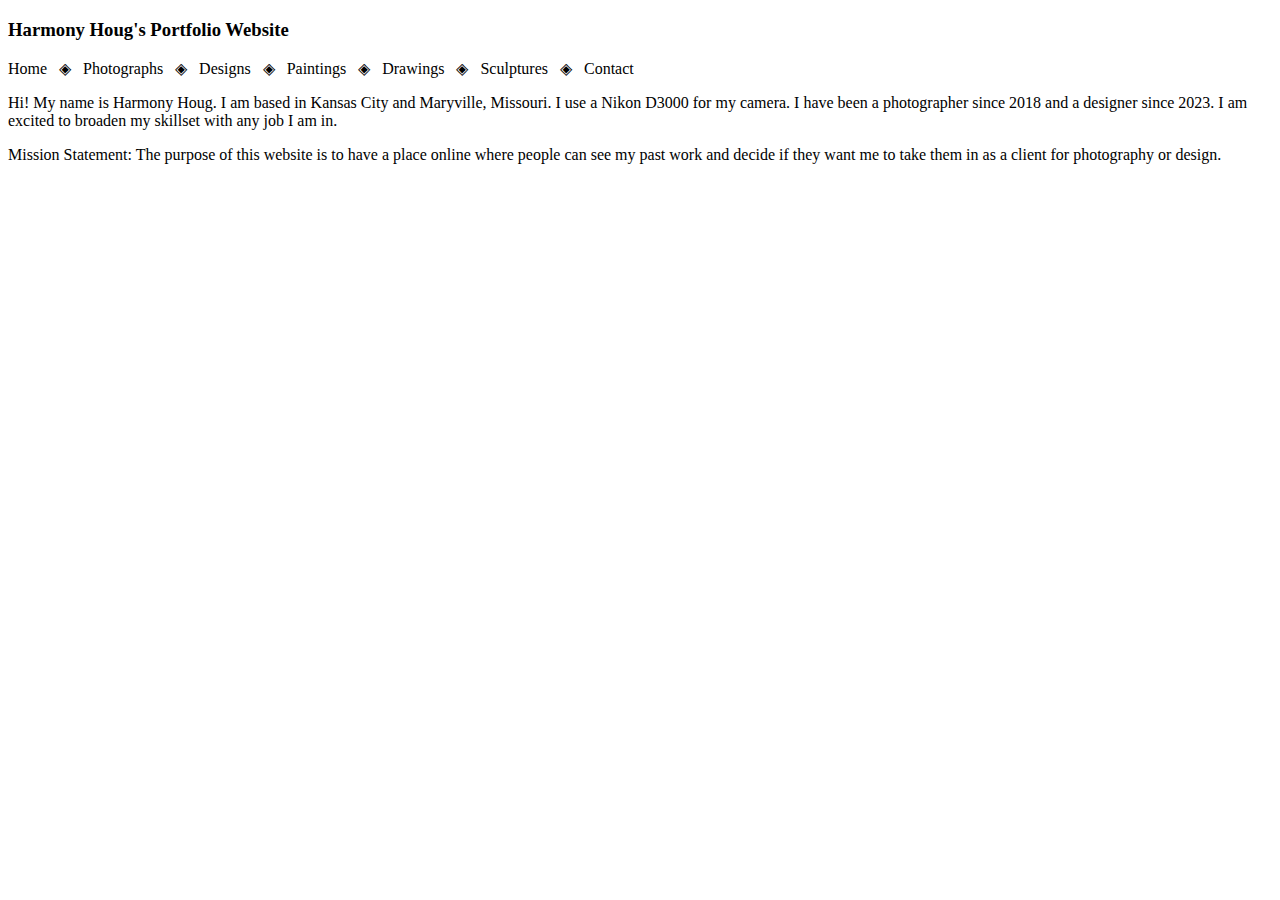
==== index.html @ 9218fb36 "added template and home page" ====
<!DOCTYPE html>
<!-- 
    Name: Harmony Houg
    File Name: Portfolio Home Page
    Date: September 16, 2024
-->

<html lang="en">
    
    <head>
        <meta charset="UTF-8" />
        <title>Harmony's Portfolio Website</title>
    </head>
    
    <body>
        
        <h3>Harmony Houg's Portfolio Website</h3>
        
        <nav>
            
            <p>
                Home &nbsp; &#9672; &nbsp;
                Photographs &nbsp; &#9672; &nbsp;
                Designs &nbsp; &#9672; &nbsp;
                Paintings &nbsp; &#9672; &nbsp;
                Drawings &nbsp; &#9672; &nbsp;
                Sculptures &nbsp; &#9672; &nbsp;
                Contact
            </p>
            
        </nav>

    <!-- Use the main area to add the ain content to the webpage -->
        <main>
          
          <p>Hi! My name is Harmony Houg. I am based in Kansas City and Maryville, Missouri. I use a Nikon D3000 for my camera.
            I have been a photographer since 2018 and a designer since 2023. I am excited to broaden my skillset with any job I am in.
          </p>
          
          <p>Mission Statement:
             The purpose of this website is to have a place online where people can see my past work and decide if they want me to take them in as a client for photography or design.
          </p>
          
        </main>
        
        <footer>
        </footer>
        
    </body>
    
</html>
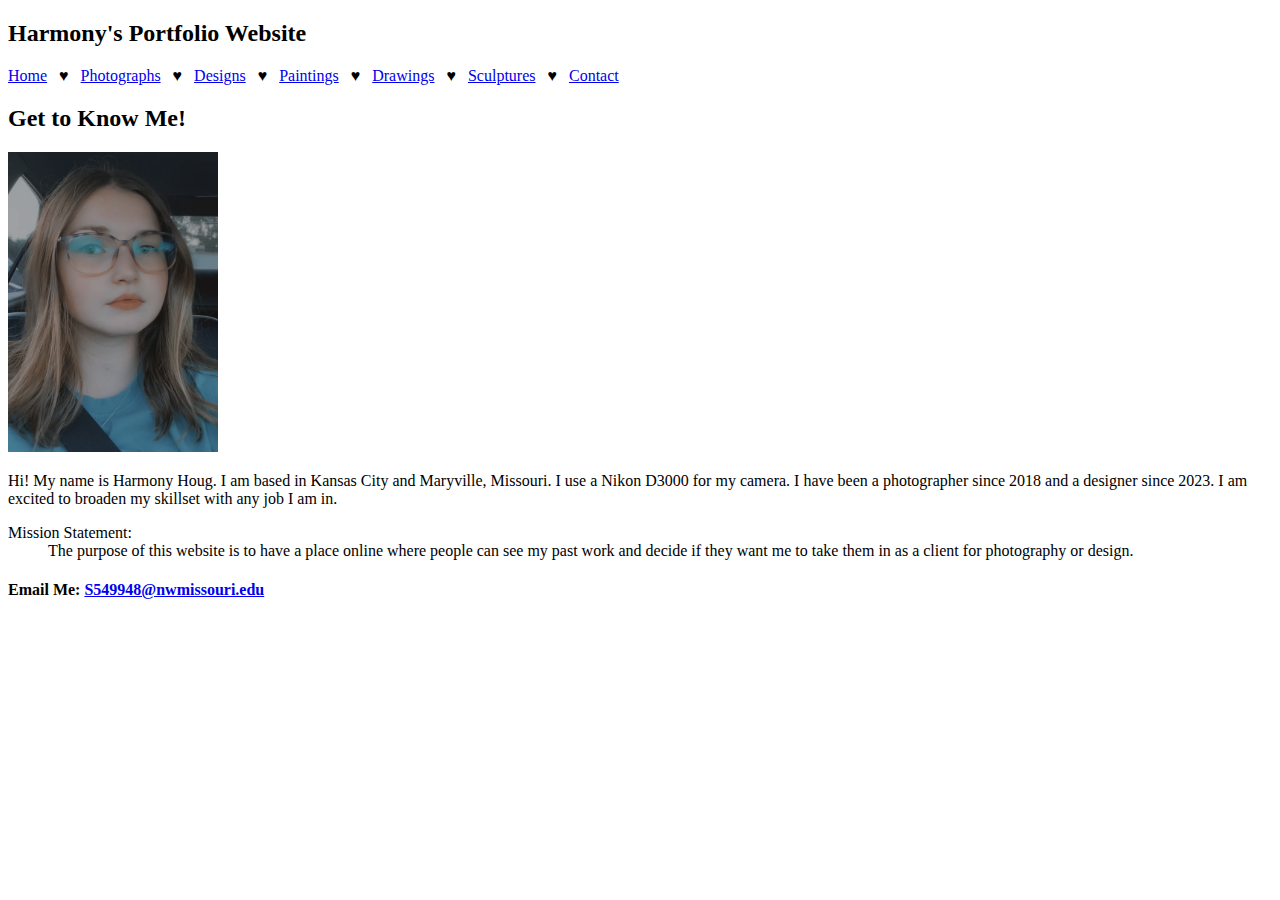
==== commit 9db26b3f: "added content and different pages" ====
--- a/index.html
+++ b/index.html
@@ -8,44 +8,55 @@
 <html lang="en">
     
     <head>
-        <meta charset="UTF-8" />
+        <meta charset="UTF-8">
         <title>Harmony's Portfolio Website</title>
     </head>
     
     <body>
         
-        <h3>Harmony Houg's Portfolio Website</h3>
+        <h2>Harmony's Portfolio Website</h2>
         
         <nav>
             
             <p>
-                Home &nbsp; &#9672; &nbsp;
-                Photographs &nbsp; &#9672; &nbsp;
-                Designs &nbsp; &#9672; &nbsp;
-                Paintings &nbsp; &#9672; &nbsp;
-                Drawings &nbsp; &#9672; &nbsp;
-                Sculptures &nbsp; &#9672; &nbsp;
-                Contact
+                <a href="index.html">Home</a> &nbsp; &#9829; &nbsp;
+                <a href="photographs.html">Photographs</a> &nbsp; &#9829; &nbsp;
+                <a href="designs.html">Designs</a> &nbsp; &#9829; &nbsp;
+                <a href="paintings.html">Paintings</a> &nbsp; &#9829; &nbsp;
+                <a href="drawings.html">Drawings</a> &nbsp; &#9829; &nbsp;
+                <a href="sculptures.html">Sculptures</a> &nbsp; &#9829; &nbsp;
+                <a href="contact.html">Contact</a>
             </p>
             
         </nav>
 
-    <!-- Use the main area to add the ain content to the webpage -->
+    <!-- Use the main area to add the main content to the webpage -->
         <main>
-          
-          <p>Hi! My name is Harmony Houg. I am based in Kansas City and Maryville, Missouri. I use a Nikon D3000 for my camera.
-            I have been a photographer since 2018 and a designer since 2023. I am excited to broaden my skillset with any job I am in.
-          </p>
-          
-          <p>Mission Statement:
-             The purpose of this website is to have a place online where people can see my past work and decide if they want me to take them in as a client for photography or design.
-          </p>
-          
+            
+            <div id="me">
+                <h2>Get to Know Me!</h2>
+                <img src="images/Face.PNG" alt="Harmonys Face" height="300" width="210">
+                
+                <p>Hi! My name is Harmony Houg. I am based in Kansas City and Maryville, Missouri. I use a Nikon D3000 for my camera.
+                I have been a photographer since 2018 and a designer since 2023. I am excited to broaden my skillset with any job I am in.
+                </p>
+                
+            <dl>
+                <dt>Mission Statement:</dt>
+                   <dd>The purpose of this website is to have a place online where people can see my past work and decide if they want me to take them in as a client for photography or design.
+                   </dd>
+            </dl>
+                
+            </div>
+            
         </main>
         
         <footer>
+            
+            <h4>Email Me: <a href="mailto:s549948@nwmissouri.edu">S549948@nwmissouri.edu</a></h4>
+            
         </footer>
         
     </body>
     
-</html>
+</html>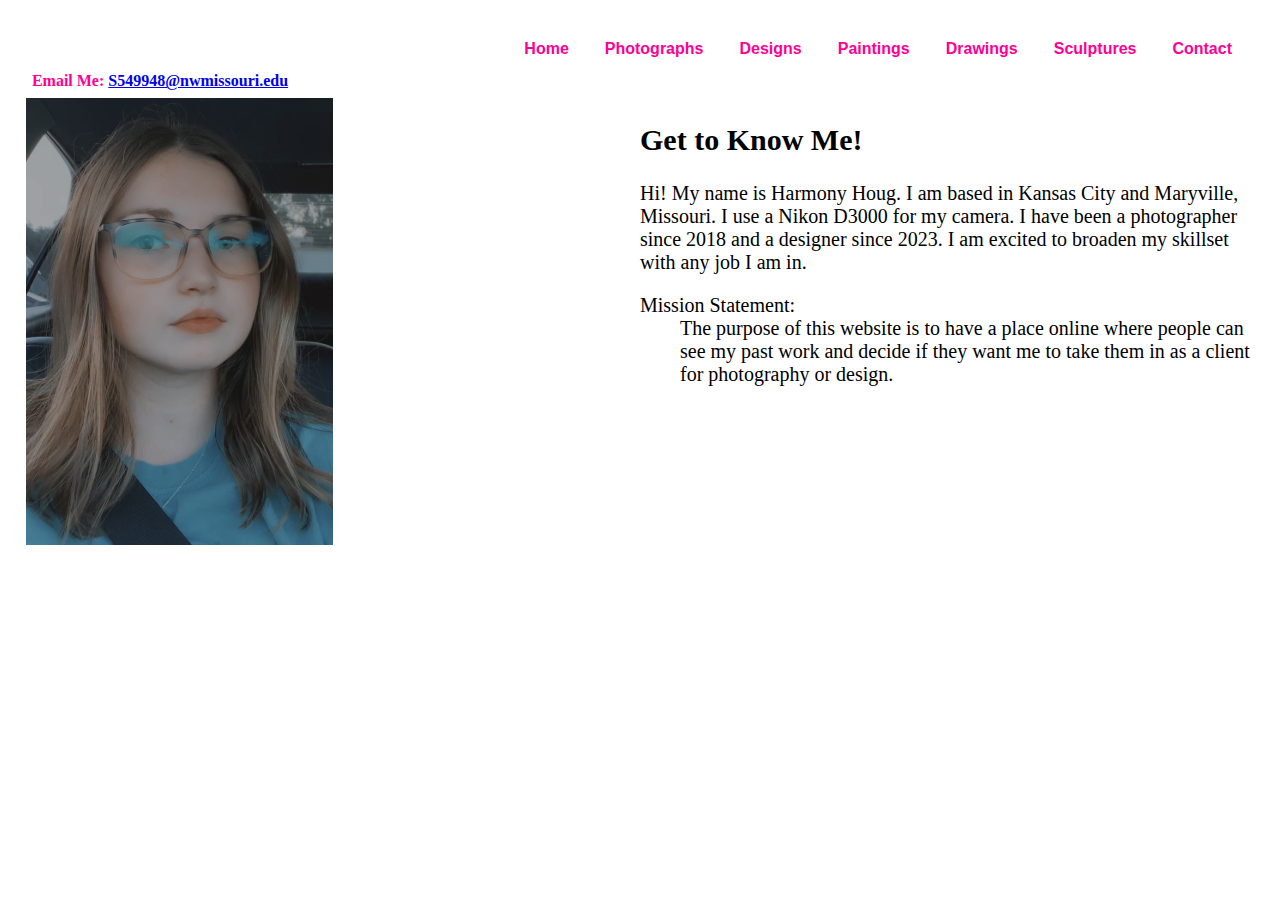
==== commit 5b41ac6e: "added styles and organized content" ====
--- a/index.html
+++ b/index.html
@@ -8,34 +8,36 @@
 <html lang="en">
     
     <head>
-        <meta charset="UTF-8">
+        <meta charset="utf-8">
+        <link rel="stylesheet" href="css/styles.css">
         <title>Harmony's Portfolio Website</title>
     </head>
     
     <body>
         
-        <h2>Harmony's Portfolio Website</h2>
-        
+        <header>
         <nav>
-            
-            <p>
-                <a href="index.html">Home</a> &nbsp; &#9829; &nbsp;
-                <a href="photographs.html">Photographs</a> &nbsp; &#9829; &nbsp;
-                <a href="designs.html">Designs</a> &nbsp; &#9829; &nbsp;
-                <a href="paintings.html">Paintings</a> &nbsp; &#9829; &nbsp;
-                <a href="drawings.html">Drawings</a> &nbsp; &#9829; &nbsp;
-                <a href="sculptures.html">Sculptures</a> &nbsp; &#9829; &nbsp;
-                <a href="contact.html">Contact</a>
-            </p>
-            
+            <ul>
+                <li><a href="index.html">Home</a></li>
+                <li><a href="photographs.html">Photographs</a></li>
+                <li><a href="designs.html">Designs</a></li>
+                <li><a href="paintings.html">Paintings</a></li>
+                <li><a href="drawings.html">Drawings</a></li>
+                <li><a href="sculptures.html">Sculptures</a></li>
+                <li><a href="contact.html">Contact</a></li>
+            </ul> 
         </nav>
-
+    </header>
+    
     <!-- Use the main area to add the main content to the webpage -->
         <main>
             
             <div id="me">
+                <img src="images/Face.PNG" alt="Harmonys Face">
+            </div>
+            
+            <div id="intro">
                 <h2>Get to Know Me!</h2>
-                <img src="images/Face.PNG" alt="Harmonys Face" height="300" width="210">
                 
                 <p>Hi! My name is Harmony Houg. I am based in Kansas City and Maryville, Missouri. I use a Nikon D3000 for my camera.
                 I have been a photographer since 2018 and a designer since 2023. I am excited to broaden my skillset with any job I am in.
@@ -46,15 +48,11 @@
                    <dd>The purpose of this website is to have a place online where people can see my past work and decide if they want me to take them in as a client for photography or design.
                    </dd>
             </dl>
-                
             </div>
-            
         </main>
         
-        <footer>
-            
+        <footer> 
             <h4>Email Me: <a href="mailto:s549948@nwmissouri.edu">S549948@nwmissouri.edu</a></h4>
-            
         </footer>
         
     </body>
--- a/css/styles.css
+++ b/css/styles.css
@@ -0,0 +1,102 @@
+/*
+Author: Harmony Houg
+File Name: styles.css
+Date: October 1, 2024
+*/
+
+/* CSS Reset */
+body, header, nav, main, footer, h1, div, img {
+    margin: 0;
+    padding: 0;
+    border: 0;
+}
+
+/* Style rule for body */
+body {
+    background-color: #fff;
+}
+
+img {
+    max-width: 50%;
+    display: inline-block;
+}
+
+/* Style rule for header */
+header {
+    width: 100%;
+    text-align: left;
+}
+
+/* Style rules for the navigation area */
+nav {
+    width: 70%;
+    float: right;
+    padding: 2em;
+}
+
+nav ul {
+    list-style-type: none;
+    margin: 0;
+    text-align: right;
+}
+
+nav li {
+    display: inline-block;
+    font-size: 1em;
+    font-family: Verdana, Arial, sans-serif;
+    font-weight: bold;
+}
+
+nav li a {
+    display: inline-block;
+    color: #ff0095;
+    text-align: center;
+    padding: 0.5em 1em;
+    text-decoration: none;
+}
+
+/* Style rules for the main content */
+main {
+    clear: left;
+    padding: 2%;
+    font-size: 1.25em;
+}
+
+#me {
+    width: 50%;
+    float: left;
+}
+#intro {
+    width: 50%;
+    height: auto;
+    float: right;
+}
+
+#photography {
+    float: right;
+}
+
+#contact {
+    text-align: center;
+}
+
+#contact a {
+    color: #000;
+    text-decoration: none;
+}
+
+#socials {
+    text-align: center;
+}
+
+.map {
+    border: 4px solid #000;
+    align-content: center;
+}
+
+/* Style rules for footer content */
+footer {
+    font-size: 1em;
+    text-align: center;
+    color: #ff0095;
+}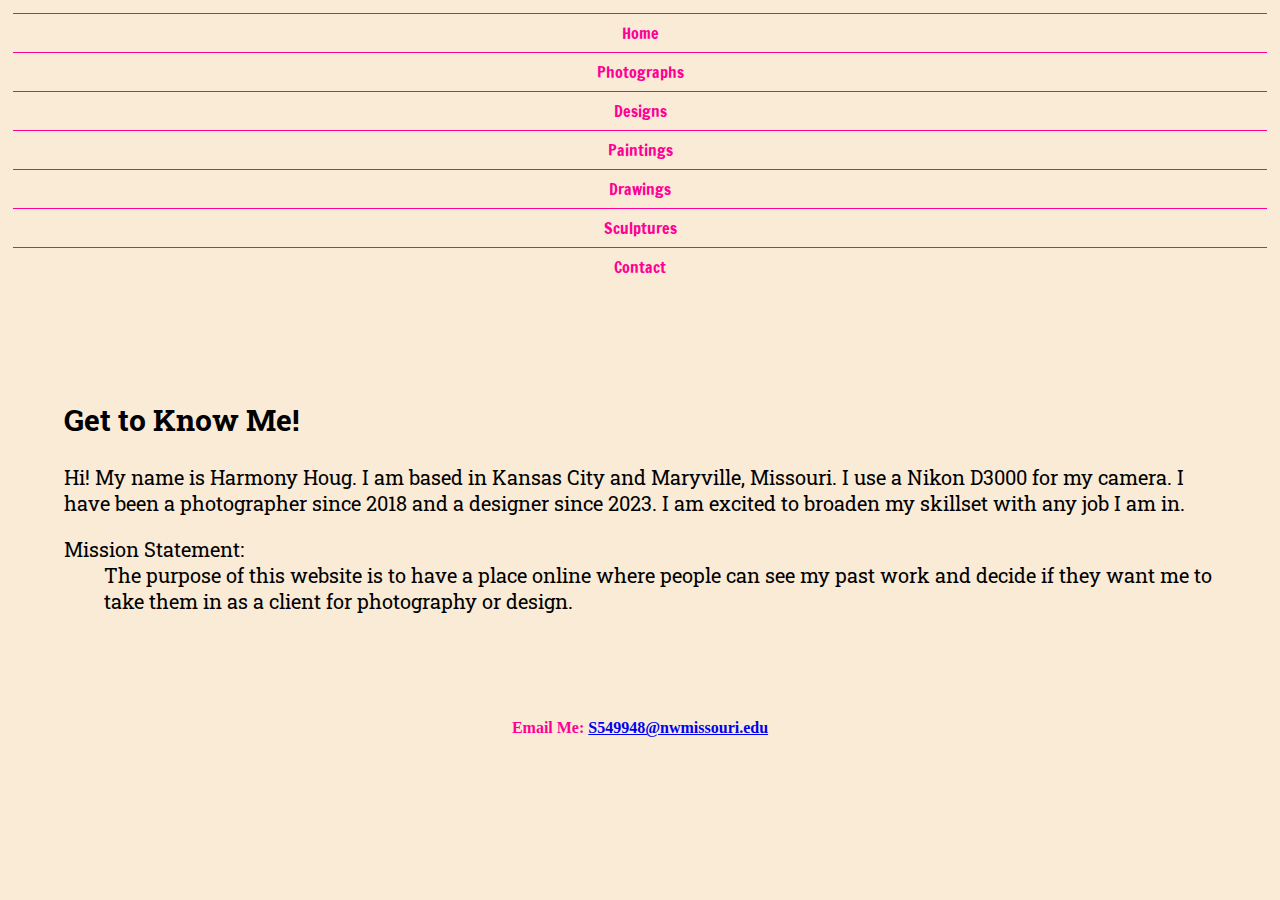
==== commit 0072f417: "created mobile and tablet/desktop classes" ====
--- a/index.html
+++ b/index.html
@@ -6,10 +6,11 @@
 -->
 
 <html lang="en">
-    
     <head>
         <meta charset="utf-8">
         <link rel="stylesheet" href="css/styles.css">
+        <meta name="viewport" content="width-device-width, initial-scale=1">
+        <link href="https://fonts.googleapis.com/css2?family=Francois+One&family=Roboto+Slab&display=swap" rel="stylesheet">
         <title>Harmony's Portfolio Website</title>
     </head>
     
@@ -32,8 +33,8 @@
     <!-- Use the main area to add the main content to the webpage -->
         <main>
             
-            <div id="me">
-                <img src="images/Face.PNG" alt="Harmonys Face">
+            <div id="me" class="tablet-desktop">
+                <img src="images/Face.PNG" alt="Harmonys Face" class="round">
             </div>
             
             <div id="intro">
--- a/css/styles.css
+++ b/css/styles.css
@@ -5,7 +5,7 @@
 */
 
 /* CSS Reset */
-body, header, nav, main, footer, h1, div, img {
+body, header, nav, main, footer, h1, div, img, ul {
     margin: 0;
     padding: 0;
     border: 0;
@@ -13,7 +13,7 @@
 
 /* Style rule for body */
 body {
-    background-color: #fff;
+    background-color: antiquewhite;
 }
 
 img {
@@ -24,42 +24,48 @@
 /* Style rule for header */
 header {
     width: 100%;
-    text-align: left;
+    text-align: right;
 }
 
 /* Style rules for the navigation area */
 nav {
-    width: 70%;
-    float: right;
-    padding: 2em;
+    padding: 1%;
+    margin-bottom: 1%;
 }
 
 nav ul {
     list-style-type: none;
-    margin: 0;
-    text-align: right;
+    text-align: center;
 }
 
 nav li {
-    display: inline-block;
     font-size: 1em;
-    font-family: Verdana, Arial, sans-serif;
-    font-weight: bold;
+    font-family: "Francois One", sans-serif;
+    border-top: 1px solid #ff0095
 }
 
 nav li a {
-    display: inline-block;
+    display: block;
     color: #ff0095;
-    text-align: center;
     padding: 0.5em 1em;
     text-decoration: none;
+}
+
+/* Show mobile class, hide tablet-desktop class */
+.mobile {
+    display: block
+}
+
+.tablet-desktop {
+    display: none;
 }
 
 /* Style rules for the main content */
 main {
     clear: left;
-    padding: 2%;
+    padding: 5%;
     font-size: 1.25em;
+    font-family: "Roboto Slab", serif;
 }
 
 #me {
@@ -67,13 +73,12 @@
     float: left;
 }
 #intro {
-    width: 50%;
+    width: 100%;
     height: auto;
-    float: right;
 }
 
-#photography {
-    float: right;
+.round {
+    border-radius: 8px;
 }
 
 #contact {
@@ -85,14 +90,12 @@
     text-decoration: none;
 }
 
-#socials {
-    text-align: center;
-}
-
+/*
 .map {
     border: 4px solid #000;
-    align-content: center;
+    align-content: left;
 }
+*/
 
 /* Style rules for footer content */
 footer {
